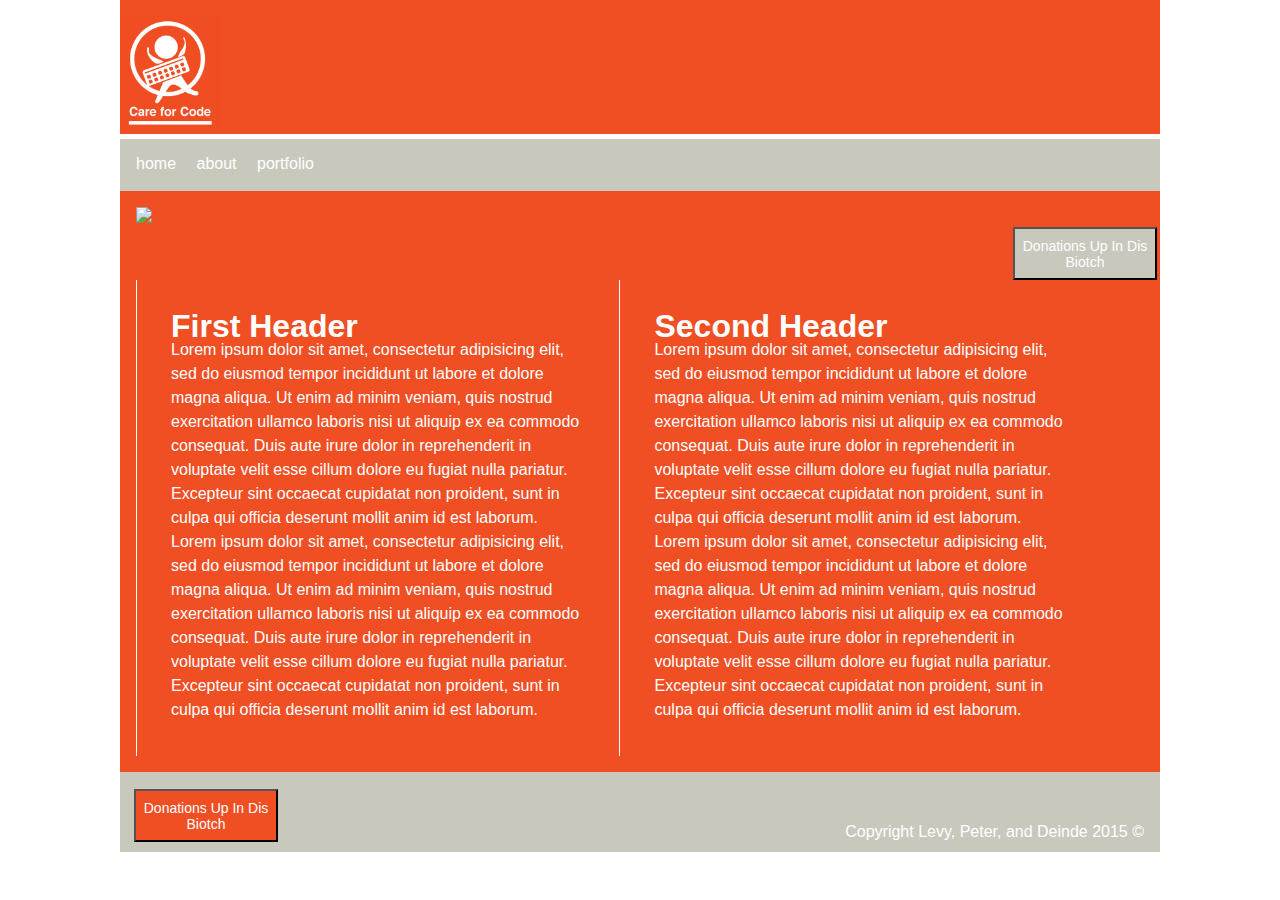
==== about.html @ ec7e8ed4 "this is finally working" ====
<!doctype html>
<html>
<head>
	<meta charset="utf-8">
	<title>About</title>
	<link rel="stylesheet" type="text/css" href="about.css">
</head>
<body>
	<div id="container">
      <header>
      	<div><img src="images/code-care.jpg"></div>
      	<nav>
      		<ul>
      			<li><a href="index.html">home</a></li>
      			<li><a href="index.html">about</a></li>
      			<li><a href="index.html">portfolio</a></li>
      		</ul>
      	</nav><!--end of nav this is an addition-->
      </header><!--end of header-->
      <main id="main">
      	<div><img id="pic" src="http://www.unicef.org/sowc2012/images/Chapter-5-UNI46414.jpg"></div>
      	<button id="donate">Donations Up In Dis Biotch</button>
      	<section id="article_container">
      		
      		<article id ="no-go">
      			<h1>First Header</h1>
      			<p>Lorem ipsum dolor sit amet, consectetur adipisicing elit, sed do eiusmod
      			tempor incididunt ut labore et dolore magna aliqua. Ut enim ad minim veniam,
      			quis nostrud exercitation ullamco laboris nisi ut aliquip ex ea commodo
      			consequat. Duis aute irure dolor in reprehenderit in voluptate velit esse
      			cillum dolore eu fugiat nulla pariatur. Excepteur sint occaecat cupidatat non
      			proident, sunt in culpa qui officia deserunt mollit anim id est laborum.
      			Lorem ipsum dolor sit amet, consectetur adipisicing elit, sed do eiusmod
      			tempor incididunt ut labore et dolore magna aliqua. Ut enim ad minim veniam,
      			quis nostrud exercitation ullamco laboris nisi ut aliquip ex ea commodo
      			consequat. Duis aute irure dolor in reprehenderit in voluptate velit esse
      			cillum dolore eu fugiat nulla pariatur. Excepteur sint occaecat cupidatat non
      			proident, sunt in culpa qui officia deserunt mollit anim id est laborum.
      		   </p>
      		</article>

      		<article>
      			<h1>Second Header</h1>
      			<p>Lorem ipsum dolor sit amet, consectetur adipisicing elit, sed do eiusmod
      			tempor incididunt ut labore et dolore magna aliqua. Ut enim ad minim veniam,
      			quis nostrud exercitation ullamco laboris nisi ut aliquip ex ea commodo
      			consequat. Duis aute irure dolor in reprehenderit in voluptate velit esse
      			cillum dolore eu fugiat nulla pariatur. Excepteur sint occaecat cupidatat non
      			proident, sunt in culpa qui officia deserunt mollit anim id est laborum. Lorem ipsum dolor sit amet, consectetur adipisicing elit, sed do eiusmod
      			tempor incididunt ut labore et dolore magna aliqua. Ut enim ad minim veniam,
      			quis nostrud exercitation ullamco laboris nisi ut aliquip ex ea commodo
      			consequat. Duis aute irure dolor in reprehenderit in voluptate velit esse
      			cillum dolore eu fugiat nulla pariatur. Excepteur sint occaecat cupidatat non
      			proident, sunt in culpa qui officia deserunt mollit anim id est laborum.
      		   </p>
      		</article>
        </section>
      </main>
      <footer>
      	<button id="donate2">Donations Up In Dis Biotch</button>
      	<p>Copyright Levy, Peter, and Deinde 2015 &copy;</p>
      </footer>
	</div><!--end of container-->
 </body>
</html>
---- about.css ----
/*This is the css for the about page style sheet this is an addition*/
body, h1,h2,h3,h4,h5,h6, p, a, ul, li {
margin: 0px;
padding: 0px;
font-family: Arial, Helvetica;

}



#container{

	width: 1040px;
	margin:0 auto;
}
#main{

    
    padding:1em;
    background-color:#f04e23; 
	
}
#main img{

    width:100%;
    margin:0px 0px;
    
	
}
nav
{
	height: 20px;
	width: 100%;
	padding: 1em 0px;
	background-color:#C9C8BD; 
	border-top: 5px solid #FFFFFF ;
}
nav ul li a{
	text-decoration: none;
	color:#FFFFFF;
}
nav ul li{
display: inline;
margin-left: 1em;



}

article{
	width: 410px;
	display:inline-block;
	border-left: 1px solid #FFFFFF;
	line-height:1.5em;
    padding: 34px;;
    color:#FFFFFF;
}
article #no-go{
	width: 410px;
	display:inline-block;
	line-height:1.5em;
    padding: 34px;;
    color:#FFFFFF;
}
header{
	
	background-color: #f04e23;
	padding-top: 1em;

}
#border{
	border-right:1px solid black;
}

#donate {
	background-color:#C9C8BD;
    color: #FFFFFF;
    font-size: 14px;
    display: inline;
    height: 53px;
    margin-left: 877px;
    width: 144px;

}
#donate2 {
	background-color:#f04e23;
    color: #FFFFFF;
    font-size: 14px;
    display: inline;
    height: 53px;
    margin-left: 14px;
    margin-top: 1.2em;
    width: 144px;

}
footer{
	height: 80px;
	background-color:#C9C8BD;
}
footer p{
color: #FFFFFF;
    float: right;
    margin-right: 1em;
    margin-top: 3.2em;

}
header img{
	width: 100px;
	padding:0px;
	margin: 0px;
}
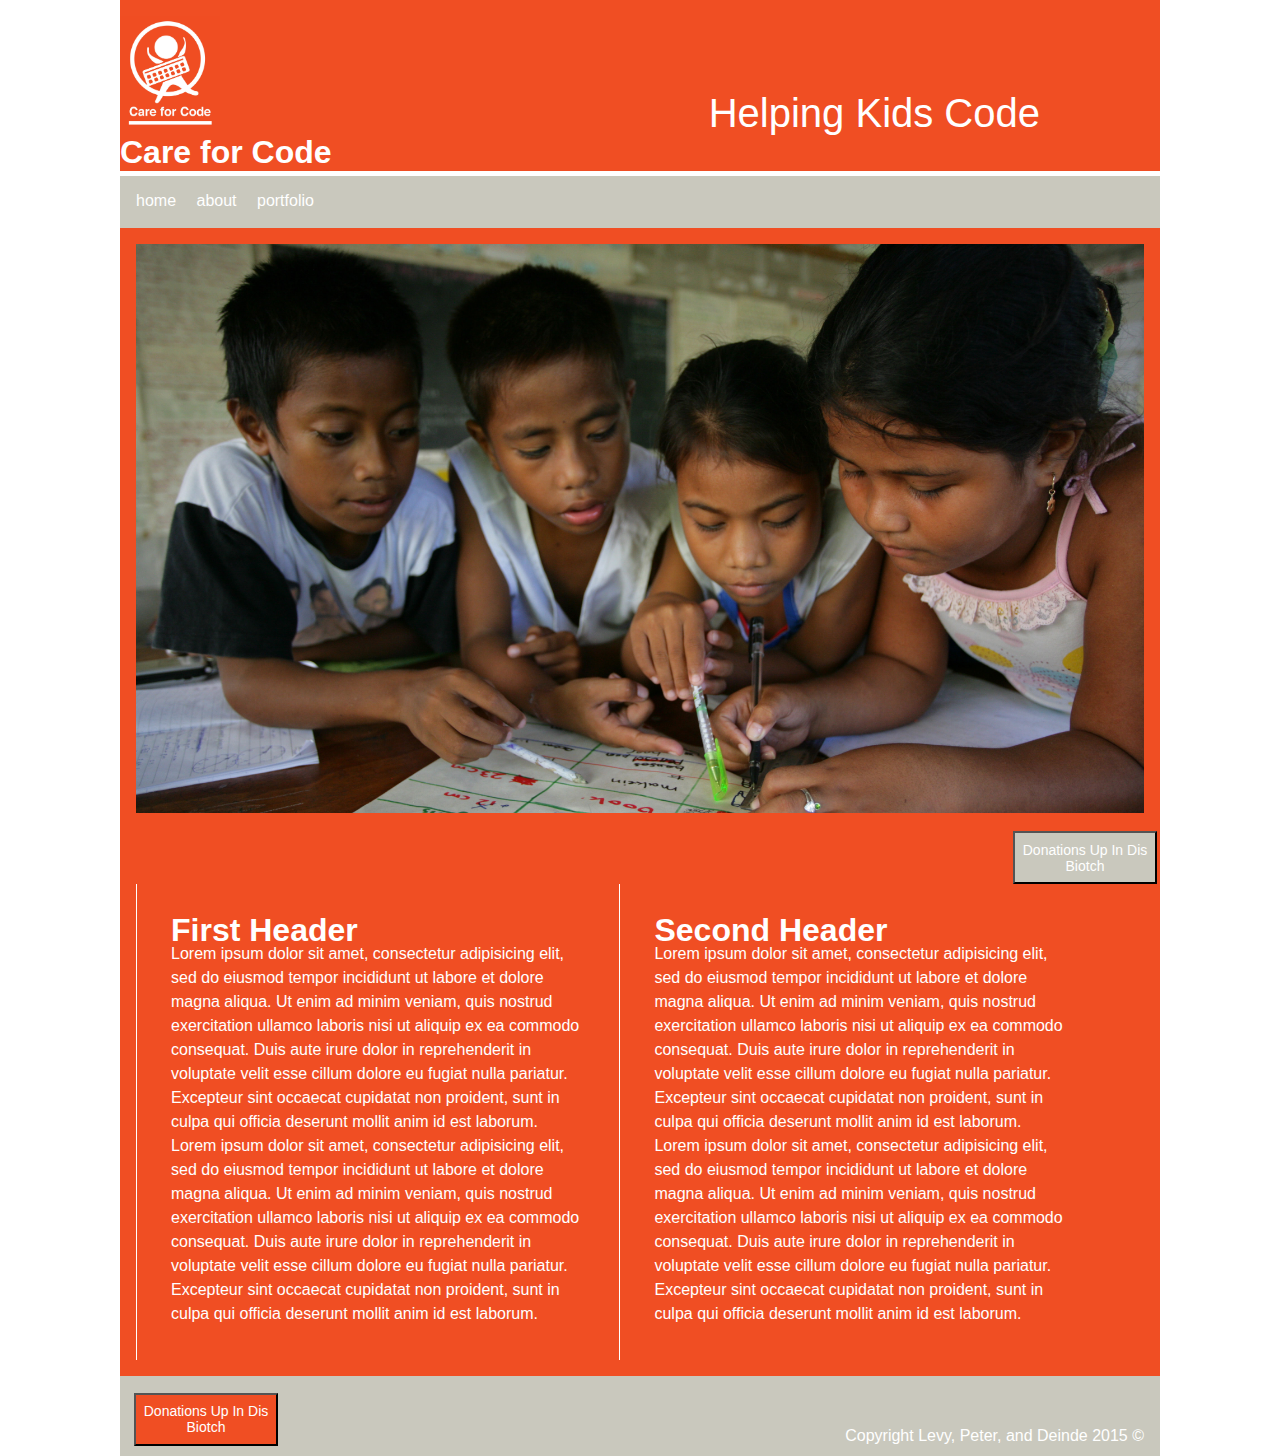
==== commit 46c687c1: "This is a commit of all the new images and files" ====
--- a/about.html
+++ b/about.html
@@ -8,7 +8,10 @@
 <body>
 	<div id="container">
       <header>
-      	<div><img src="images/code-care.jpg"></div>
+      	<div ><img src="images/code-care.jpg"></div>
+            <div class ="pulse" >
+                  <h1>Care for Code</h1>
+                  <p>Helping Kids Code</p></div>
       	<nav>
       		<ul>
       			<li><a href="index.html">home</a></li>
@@ -18,8 +21,8 @@
       	</nav><!--end of nav this is an addition-->
       </header><!--end of header-->
       <main id="main">
-      	<div><img id="pic" src="http://www.unicef.org/sowc2012/images/Chapter-5-UNI46414.jpg"></div>
-      	<button id="donate">Donations Up In Dis Biotch</button>
+      	<div><img id="pic" src="images/unicef.jpg"></div>
+      	<button class="pulse" id="donate">Donations Up In Dis Biotch</button>
       	<section id="article_container">
       		
       		<article id ="no-go">
--- a/about.css
+++ b/about.css
@@ -80,6 +80,7 @@
     height: 53px;
     margin-left: 877px;
     width: 144px;
+    margin-top: 1em;
 
 }
 #donate2 {
@@ -92,6 +93,9 @@
     margin-top: 1.2em;
     width: 144px;
 
+}
+a:hover{
+	color:red;
 }
 footer{
 	height: 80px;
@@ -108,4 +112,56 @@
 	width: 100px;
 	padding:0px;
 	margin: 0px;
-}+}
+header p {
+	color:#FFFFFF;
+	float:right;
+	margin-top: -80px;
+	margin-right: 3em;
+	font-size: 40px;
+}
+div .pulse h1{
+	color:#FFFFFF;
+}
+
+
+.pulse{
+	animation-name: pulse;
+	-webkit-animation-name: pulse;	
+
+	animation-duration: 5.5s;	
+	-webkit-animation-duration: 5.5s;
+
+	animation-iteration-count: infinite;
+	-webkit-animation-iteration-count: infinite;
+}
+
+@keyframes pulse {
+	0% {
+		transform: scale(.5);
+		opacity: 0.7;		
+	}
+	50% {
+		transform: scale(1);
+		opacity: 1;	
+	}	
+	100% {
+		transform: scale(0.9);
+		opacity: 0.7;	
+	}			
+}
+
+@-webkit-keyframes pulse {
+	0% {
+		-webkit-transform: scale(0.95);
+		opacity: 0.7;		
+	}
+	50% {
+		-webkit-transform: scale(1);
+		opacity: 1;	
+	}	
+	100% {
+		-webkit-transform: scale(0.95);
+		opacity: 0.7;	
+	}			
+}
